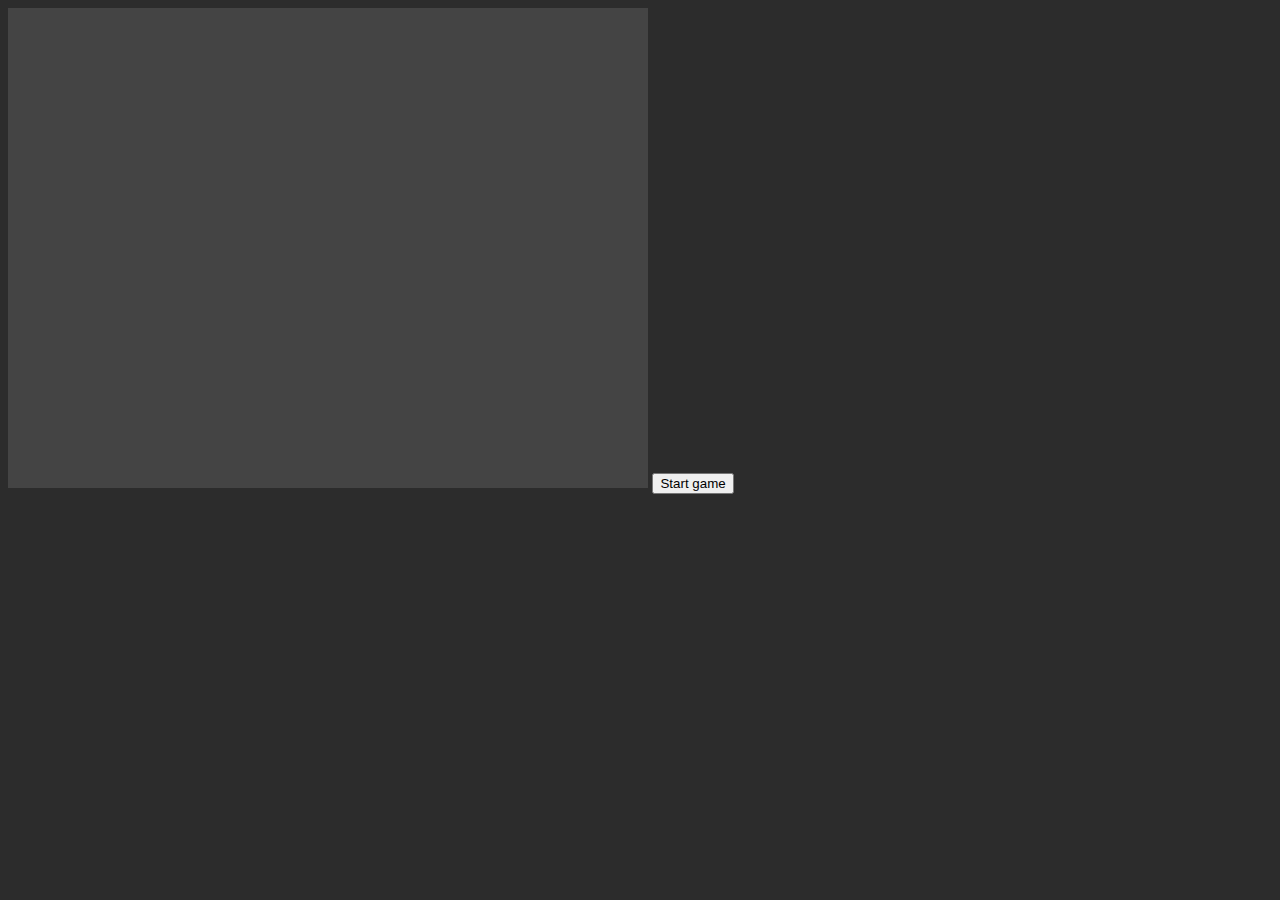
==== g1/index1.html @ 54c7c9d4 "g2compl" ====
<!DOCTYPE html>
<html lang="en">
<head>
    <meta charset="UTF-8">
    <meta name="viewport" content="width=device-width, initial-scale=1.0">
    <title>Document</title>
    <link rel="stylesheet" href="index1.css">
</head>
<body>
    <canvas id="myCanvas" width="640" height="480"></canvas>
    <button id="runButton">Start game</button>
    <script src="js/index.js"></script>
</body>
</html>
---- g1/index1.css ----
body {
    background-color: rgb(44, 44, 44);
    color:white;
    font-family: Arial, Helvetica, sans-serif;
}
canvas {
    background-color: #444444;
}
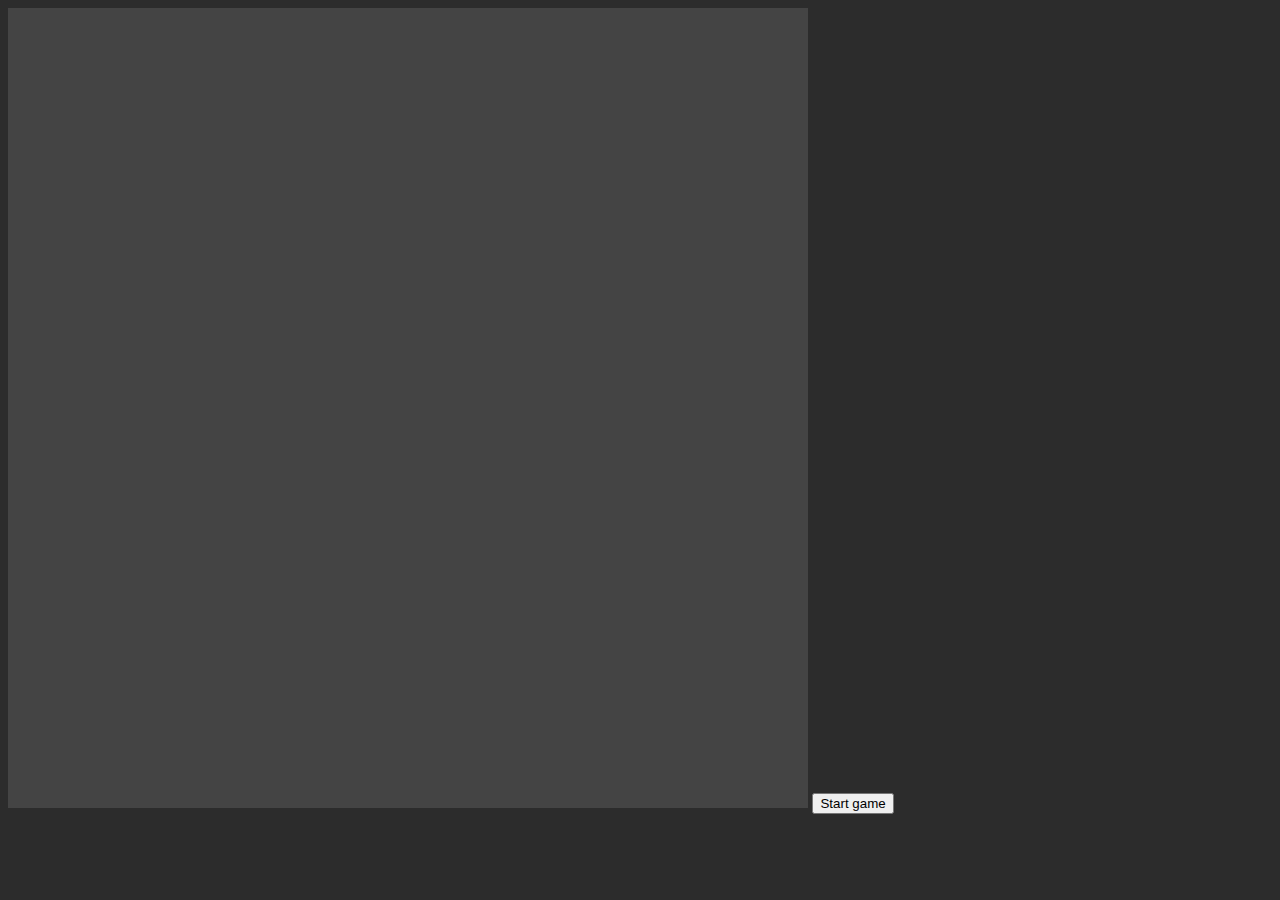
==== commit b21a05c6: "finalx" ====
--- a/g1/index1.html
+++ b/g1/index1.html
@@ -7,7 +7,7 @@
     <link rel="stylesheet" href="index1.css">
 </head>
 <body>
-    <canvas id="myCanvas" width="640" height="480"></canvas>
+    <canvas id="myCanvas" width="800" height="800"></canvas>
     <button id="runButton">Start game</button>
     <script src="js/index.js"></script>
 </body>
